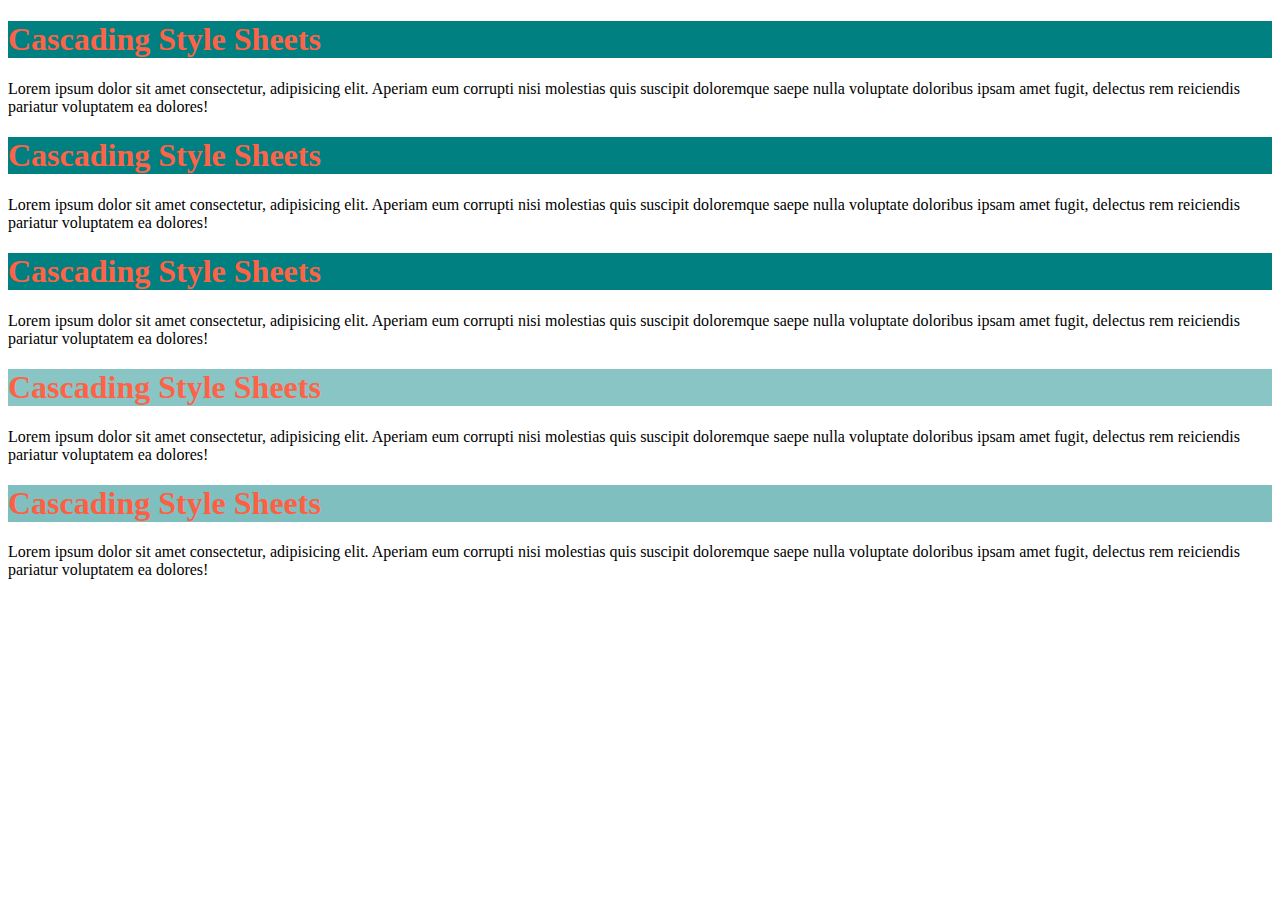
==== ex016/index.html @ db95cb76 "First commit" ====
<!DOCTYPE html>
<html lang="pt-br">

    <head>
        <meta charset="UTF-8">
        <meta http-equiv="X-UA-Compatible" content="IE=edge">
        <meta name="viewport" content="width=device-width, initial-scale=1.0">
        <title>Tratando CSS</title>
    </head>

    <body>
        <!--O objetivo deste exercício é: formas de representar as cores...-->
        <!--Utlizando nomes... red, blue, green...-->
        <h1 style="background-color: teal; color: tomato; ">Cascading Style Sheets</h1>
        <p>Lorem ipsum dolor sit amet consectetur, adipisicing elit. Aperiam eum corrupti nisi molestias quis suscipit doloremque saepe nulla voluptate doloribus ipsam amet fugit, delectus rem reiciendis pariatur voluptatem ea dolores!</p>
        <!--Utilizando hexadecimal... 0123456789ABCDEF-->
        <h1 style="background-color: #008080 ; color: #ff6347 ;">Cascading Style Sheets</h1>
        <p>Lorem ipsum dolor sit amet consectetur, adipisicing elit. Aperiam eum corrupti nisi molestias quis suscipit doloremque saepe nulla voluptate doloribus ipsam amet fugit, delectus rem reiciendis pariatur voluptatem ea dolores!</p>
        <!--Utilizando RGB (Red, Green, Blue)-->
        <h1 style="background-color: rgb(0, 128, 128) ;color: rgb(255, 99, 71);">Cascading Style Sheets</h1>
        <p>Lorem ipsum dolor sit amet consectetur, adipisicing elit. Aperiam eum corrupti nisi molestias quis suscipit doloremque saepe nulla voluptate doloribus ipsam amet fugit, delectus rem reiciendis pariatur voluptatem ea dolores!</p>
        <!--Utilizando RGB (Red, Green, Blue, Alpha)-->
        <h1 style="background-color: rgba(0, 128, 128, 0.459) ;color: rgb(255, 99, 71);">Cascading Style Sheets</h1>
        <p>Lorem ipsum dolor sit amet consectetur, adipisicing elit. Aperiam eum corrupti nisi molestias quis suscipit doloremque saepe nulla voluptate doloribus ipsam amet fugit, delectus rem reiciendis pariatur voluptatem ea dolores!</p>
        <!--Utilizando HSL (Hue, Saturation, Luminosity)-->
        <h1 style="background-color: hsl(180, 100%, 25%, 0.5) ; color: hsl(9, 99%, 63%) ;">Cascading Style Sheets</h1>
        <p>Lorem ipsum dolor sit amet consectetur, adipisicing elit. Aperiam eum corrupti nisi molestias quis suscipit doloremque saepe nulla voluptate doloribus ipsam amet fugit, delectus rem reiciendis pariatur voluptatem ea dolores!</p>

    </body>

</html>
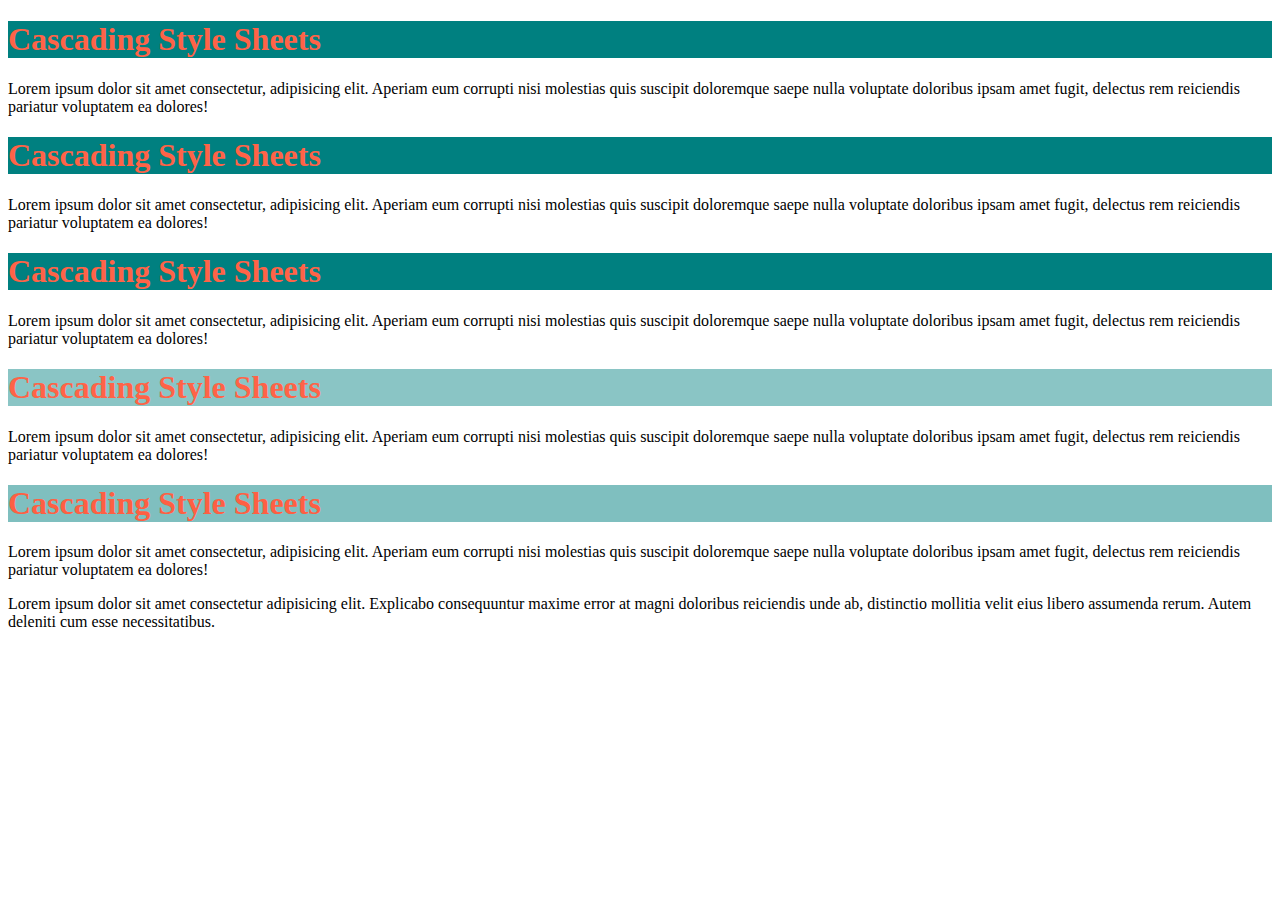
==== commit e3777b94: "teste alpha" ====
--- a/ex016/index.html
+++ b/ex016/index.html
@@ -25,6 +25,7 @@
         <!--Utilizando HSL (Hue, Saturation, Luminosity)-->
         <h1 style="background-color: hsl(180, 100%, 25%, 0.5) ; color: hsl(9, 99%, 63%) ;">Cascading Style Sheets</h1>
         <p>Lorem ipsum dolor sit amet consectetur, adipisicing elit. Aperiam eum corrupti nisi molestias quis suscipit doloremque saepe nulla voluptate doloribus ipsam amet fugit, delectus rem reiciendis pariatur voluptatem ea dolores!</p>
+        <p>Lorem ipsum dolor sit amet consectetur adipisicing elit. Explicabo consequuntur maxime error at magni doloribus reiciendis unde ab, distinctio mollitia velit eius libero assumenda rerum. Autem deleniti cum esse necessitatibus.</p>
 
     </body>
 
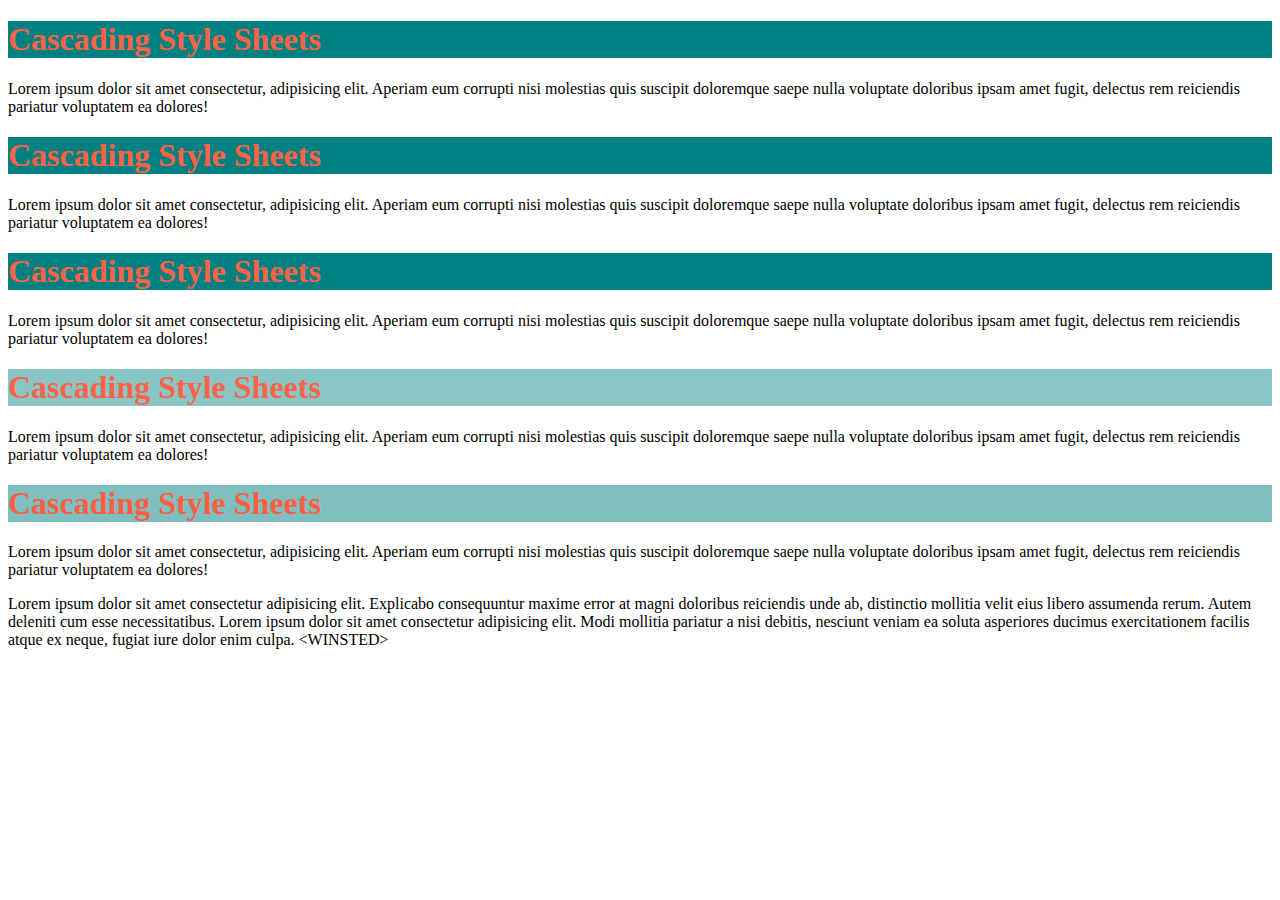
==== commit 4a86a669: "teste commit 02" ====
--- a/ex016/index.html
+++ b/ex016/index.html
@@ -25,7 +25,7 @@
         <!--Utilizando HSL (Hue, Saturation, Luminosity)-->
         <h1 style="background-color: hsl(180, 100%, 25%, 0.5) ; color: hsl(9, 99%, 63%) ;">Cascading Style Sheets</h1>
         <p>Lorem ipsum dolor sit amet consectetur, adipisicing elit. Aperiam eum corrupti nisi molestias quis suscipit doloremque saepe nulla voluptate doloribus ipsam amet fugit, delectus rem reiciendis pariatur voluptatem ea dolores!</p>
-        <p>Lorem ipsum dolor sit amet consectetur adipisicing elit. Explicabo consequuntur maxime error at magni doloribus reiciendis unde ab, distinctio mollitia velit eius libero assumenda rerum. Autem deleniti cum esse necessitatibus.</p>
+        <p>Lorem ipsum dolor sit amet consectetur adipisicing elit. Explicabo consequuntur maxime error at magni doloribus reiciendis unde ab, distinctio mollitia velit eius libero assumenda rerum. Autem deleniti cum esse necessitatibus. Lorem ipsum dolor sit amet consectetur adipisicing elit. Modi mollitia pariatur a nisi debitis, nesciunt veniam ea soluta asperiores ducimus exercitationem facilis atque ex neque, fugiat iure dolor enim culpa. &lt;WINSTED&gt;</p>
 
     </body>
 
